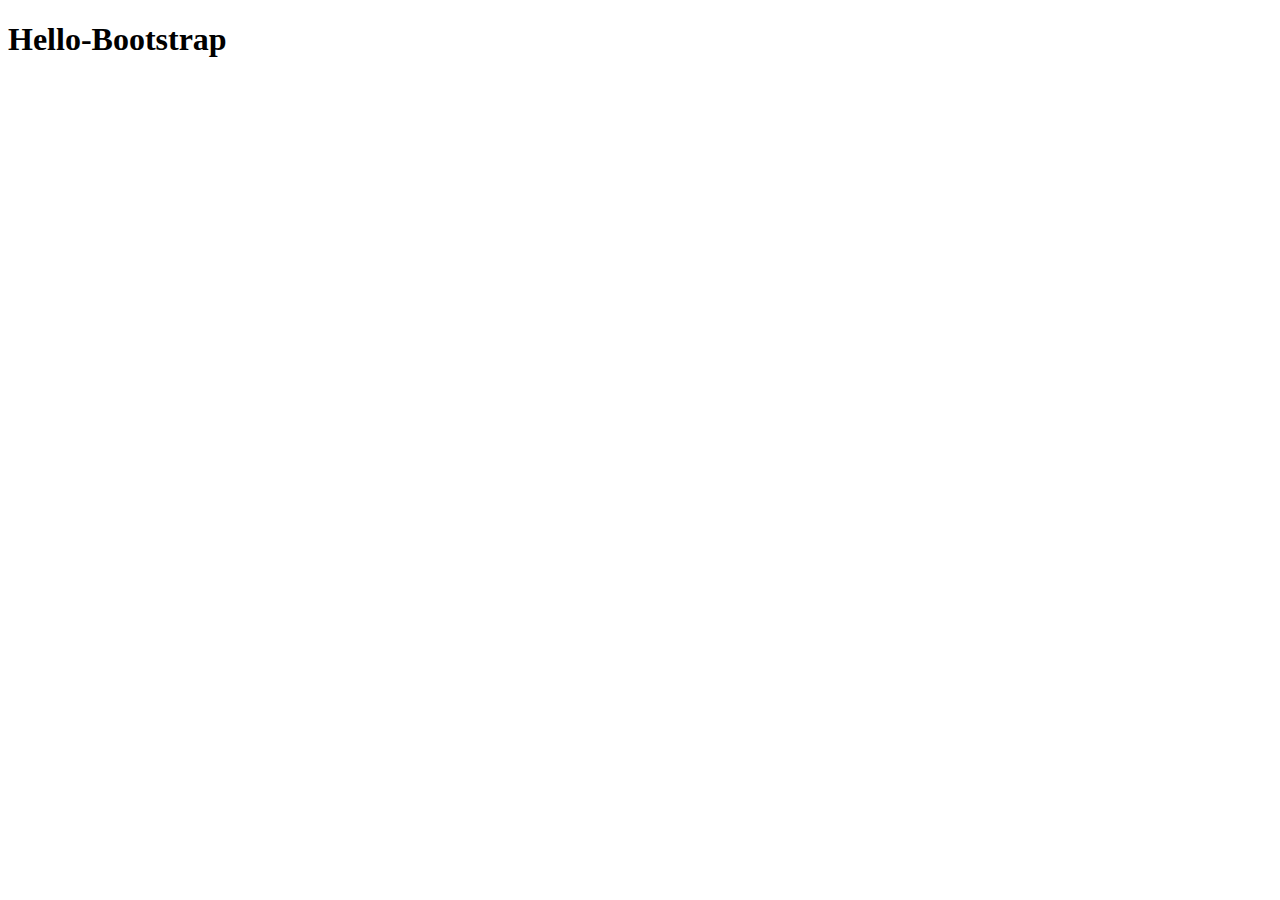
==== index.html @ 2511e0ae "Day 4 project" ====
<!DOCTYPE html>
<html lang="en">

<head>
    <meta charset="UTF-8">
    <meta name="viewport" content="width=device-width, initial-scale=1.0">
    <title>CRM landing</title>
    <link rel="stylesheet" href="https://stackpath.bootstrapcdn.com/bootstrap/5.0.0-alpha1/css/bootstrap.min.css"
        integrity="sha384-r4NyP46KrjDleawBgD5tp8Y7UzmLA05oM1iAEQ17CSuDqnUK2+k9luXQOfXJCJ4I" crossorigin="anonymous">
    <script src="https://cdn.jsdelivr.net/npm/popper.js@1.16.0/dist/umd/popper.min.js"
        integrity="sha384-Q6E9RHvbIyZFJoft+2mJbHaEWldlvI9IOYy5n3zV9zzTtmI3UksdQRVvoxMfooAo"
        crossorigin="anonymous"></script>
    <script src="https://stackpath.bootstrapcdn.com/bootstrap/5.0.0-alpha1/js/bootstrap.min.js"
        integrity="sha384-oesi62hOLfzrys4LxRF63OJCXdXDipiYWBnvTl9Y9/TRlw5xlKIEHpNyvvDShgf/"
        crossorigin="anonymous"></script>
    <link rel="stylesheet" href="css/main.css">
</head>

<body>
    <h1>Hello-Bootstrap</h1>
</body>

</html>
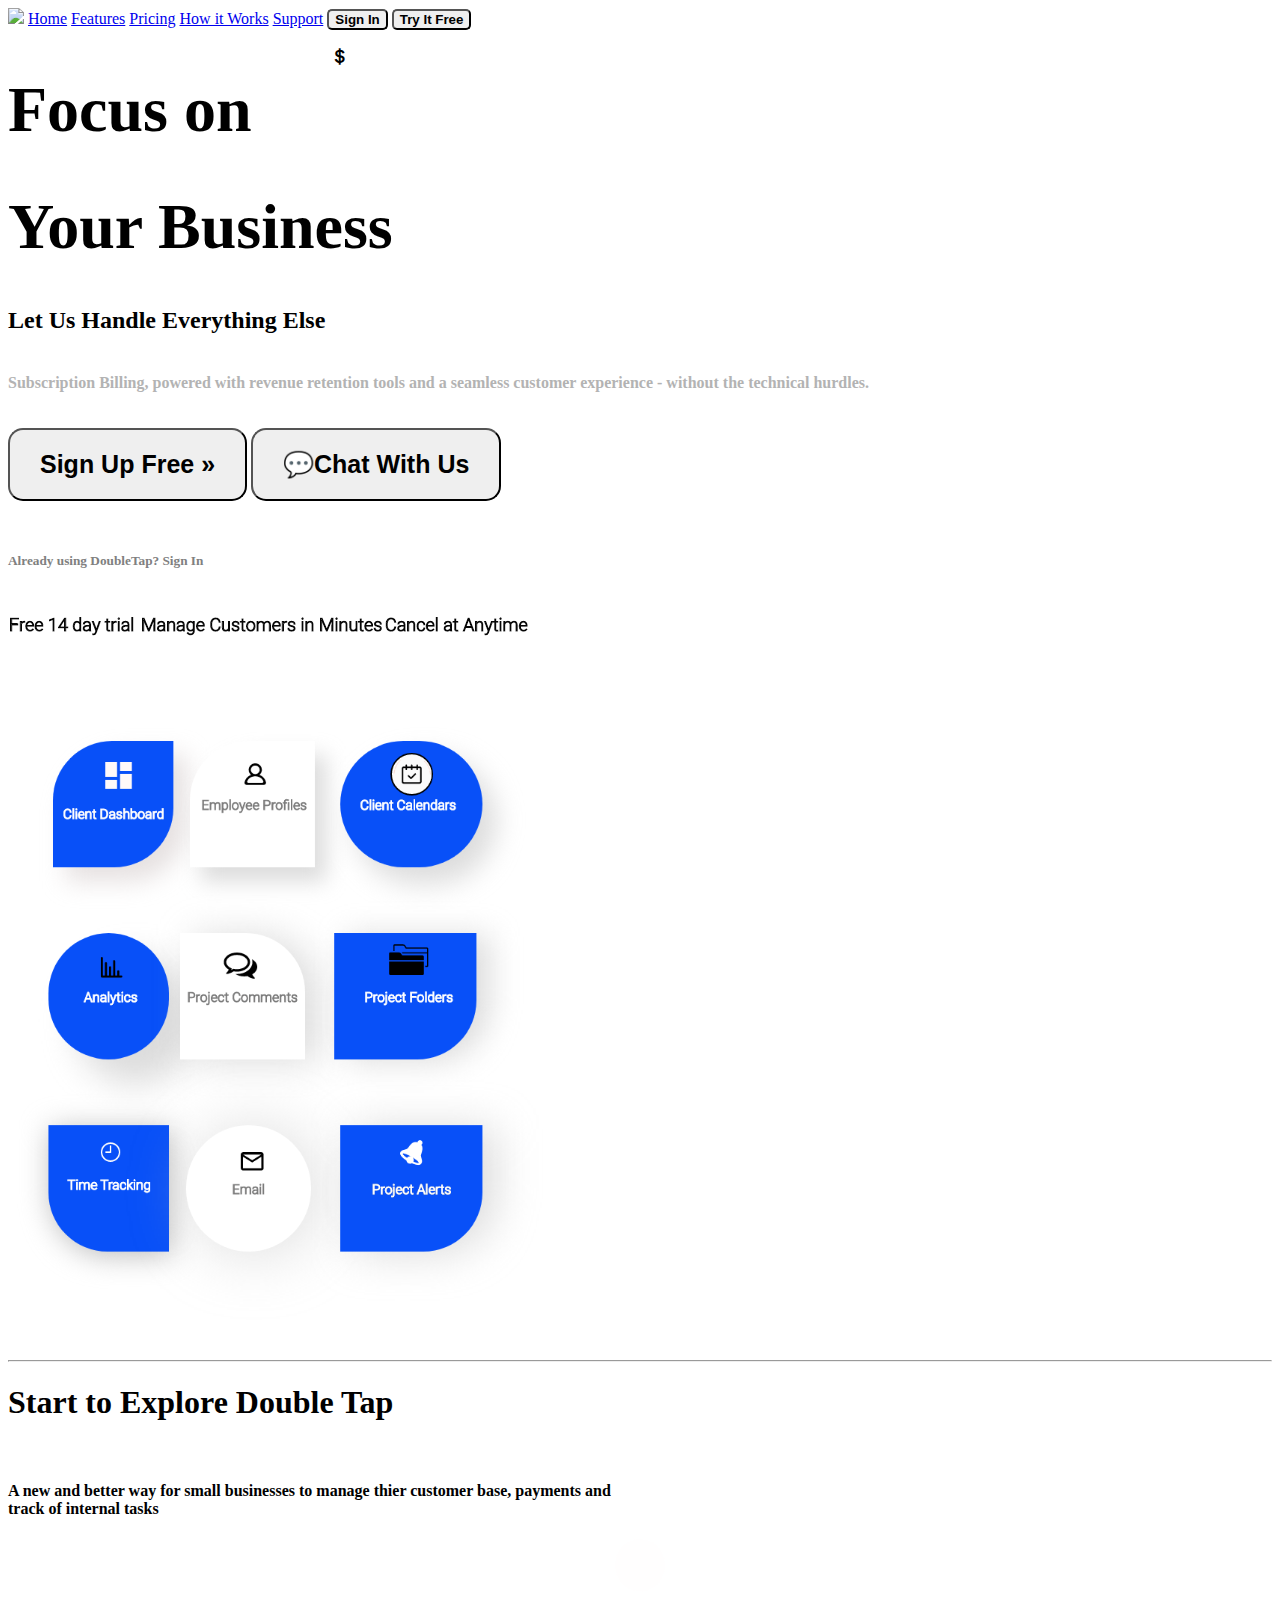
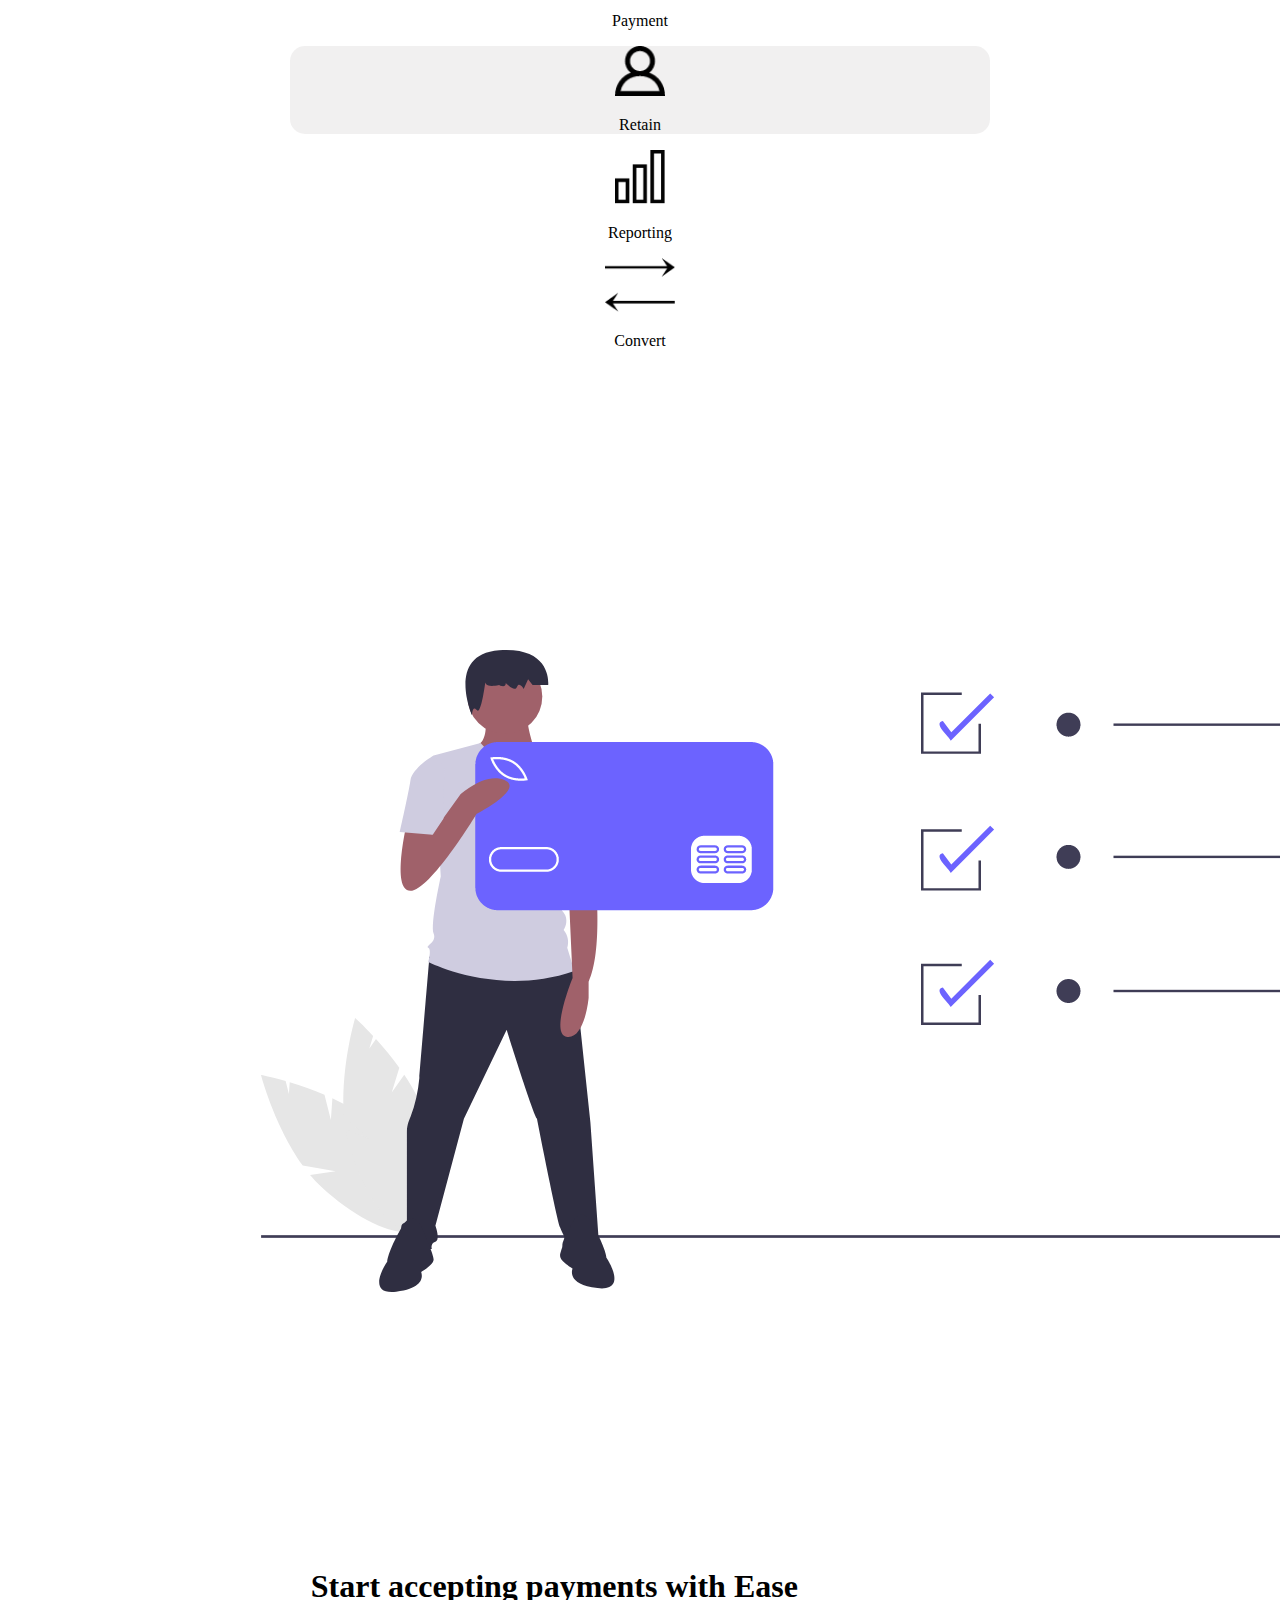
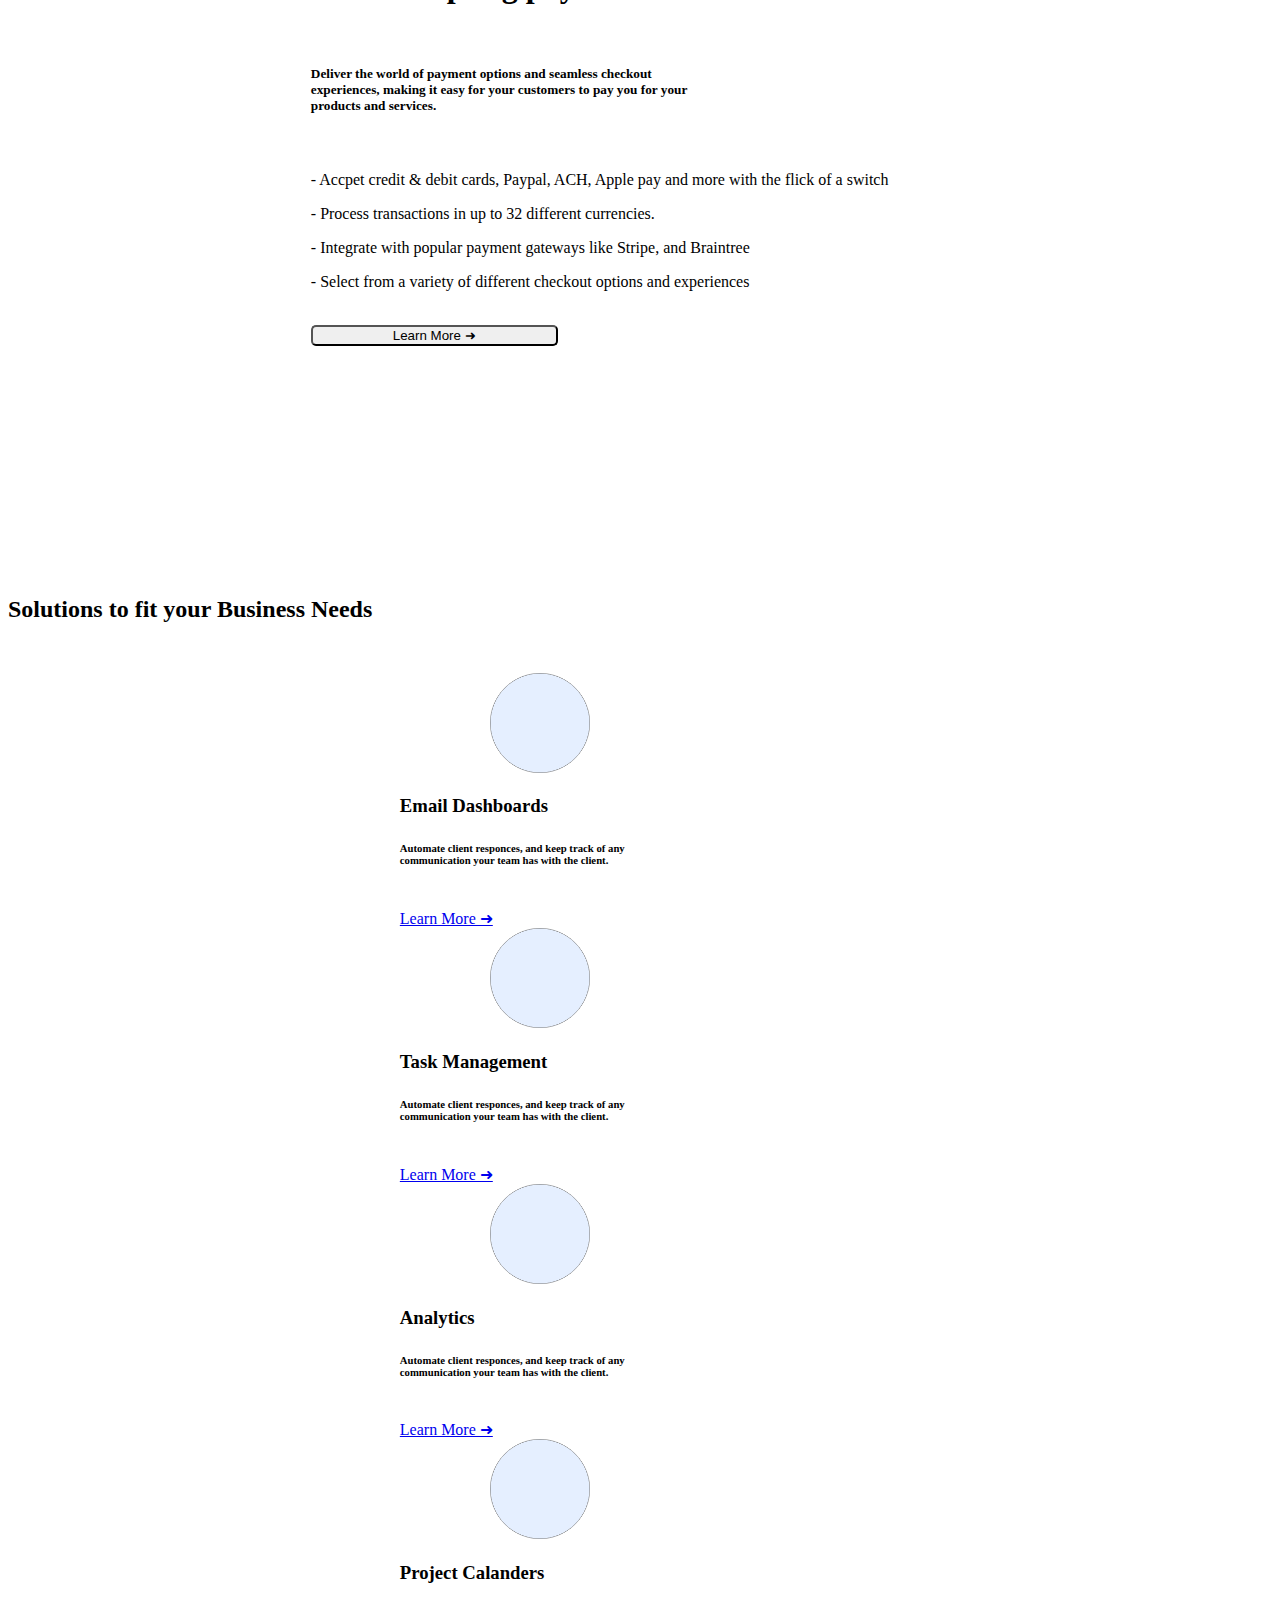
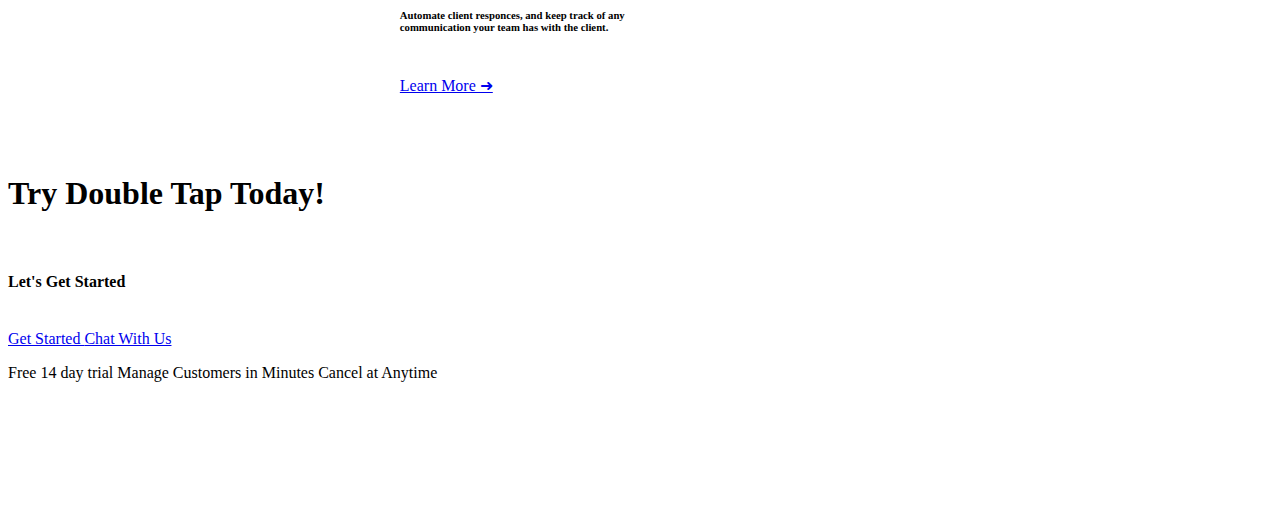
==== commit 9ff3dc98: "Main page complete" ====
--- a/index.html
+++ b/index.html
@@ -13,11 +13,198 @@
     <script src="https://stackpath.bootstrapcdn.com/bootstrap/5.0.0-alpha1/js/bootstrap.min.js"
         integrity="sha384-oesi62hOLfzrys4LxRF63OJCXdXDipiYWBnvTl9Y9/TRlw5xlKIEHpNyvvDShgf/"
         crossorigin="anonymous"></script>
+    <link rel="stylesheet" href="https://cdnjs.cloudflare.com/ajax/libs/font-awesome/6.3.0/css/all.min.css"
+        integrity="sha512-SzlrxWUlpfuzQ+pcUCosxcglQRNAq/DZjVsC0lE40xsADsfeQoEypE+enwcOiGjk/bSuGGKHEyjSoQ1zVisanQ=="
+        crossorigin="anonymous" referrerpolicy="no-referrer" />
     <link rel="stylesheet" href="css/main.css">
 </head>
 
 <body>
-    <h1>Hello-Bootstrap</h1>
+    <div id="nav-bar" class="container">
+        <div class="d-flex justify-content-around mt-3">
+            <img id="nav-left-pic" class="text-decoration-none" src="images/CRM-Main/logo.png">
+            <a id="nav-text" class="text-decoration-none text-dark" href="#">Home</a>
+            <a id="nav-text" class="text-decoration-none text-dark" href="#">Features</a>
+            <a id="nav-text" class="text-decoration-none text-dark" href="#">Pricing</a>
+            <a id="nav-text" class="text-decoration-none text-dark" href="#">How it Works</a>
+            <a id="nav-text" class="text-decoration-none text-dark" href="#">Support</a>
+            <a class="text-decoration-none text-dark" href="#"><button type="button"
+                    class="btn btn-outline-primary">Sign In</button></a>
+            <a class="text-decoration-none" href="#"><button type="button" class="btn btn-primary">Try
+                    It Free</button></a>
+        </div>
+    </div>
+    <div class="container">
+        <div class="row">
+            <div class="col-sm-6 pt-5">
+                <div class="card border border-0">
+                    <div id="top-left" class="card-body">
+                        <h1 class="card-title">Focus on</h1>
+                        <h1>Your Business</h1>
+                        <h2>Let Us Handle Everything Else</h2>
+                        <p class="card-text">Subscription Billing, powered with revenue retention tools and a seamless
+                            customer experience - without the technical hurdles.</p>
+                        <a href="#"><button type="button" class="btn btn-primary btn-lg">Sign Up Free
+                                &raquo;</button></a>
+                        <a href="#"><button type="button" class="btn btn-outline-primary btn-lg">&#128172;Chat With
+                                Us</button></a>
+                        <h5>Already using <b>Double</b>Tap? <a href="#"><b>Sign In</b></a></h5>
+                        <p id="bottom-left" class="d-flex justify-content-between"><img
+                                src="images/CRM-Main/Free 14 day trial.png"> <i class="fa-solid fa-circle pt-2 text-primary"></i><img
+                                src="images/CRM-Main/Manage Customers in Minutes.png"><i
+                                class="fa-solid fa-circle pt-2 text-primary"></i><img src="images/CRM-Main/Cancel at Anytime.png">
+                        </p>
+                    </div>
+                </div>
+            </div>
+            <div class="col-sm-6">
+                <img id="right-image" src="images/CRM-Main/Header-Side.png" alt="">
+            </div>
+        </div>
+    </div>
+    <hr>
+    <div>
+        <div class="card border border-0 pt-5">
+            <div class="card-body text-center">
+                <h1 id="start-to-explore">Start to Explore Double Tap</h1>
+                <br>
+                <h4>A new and better way for small businesses to manage thier customer base, payments and <br> track of
+                    internal tasks</h4>
+            </div>
+        </div>
+    </div>
+    <div id="start-4-box" class="container row">
+        <div class="col align-self-center">
+            <div id="explore-border" class="card bg-primary">
+                <div id="payment-img" class="card-body">
+                    <img src="images/CRM-Main/Path 25.png" class="card-img-top">
+                    <h3>&#65284;</h3>
+                    <p class="card-title text-white pt-3">Payment</p>
+                </div>
+            </div>
+        </div>
+        <div class="col align-self-center">
+            <div id="explore-border" class="card" style="background-color: rgba(231, 230, 230, 0.595);">
+                <div id="retain-img" class="card-body">
+                    <img src="images/CRM-Main/Page-1.png" class="card-img-top">
+                    <p class="card-title pt-3">Retain</p>
+                </div>
+            </div>
+        </div>
+        <div class="col align-self-center">
+            <div id="explore-border" class="card">
+                <div id="reporting-img" class="card-body">
+                    <img src="images/CRM-Main/layer1.png" class="card-img-top">
+                    <p class="card-title pt-3">Reporting</p>
+                </div>
+            </div>
+        </div>
+        <div class="col align-self-center">
+            <div id="explore-border" class="card">
+                <div id="convert-img" class="card-body">
+                    <img src="images/CRM-Main/upanddown opposite sidebyside updown directions two arrows.png"
+                        class="card-img-top">
+                    <p class="card-title pt-3">Convert</p>
+                </div>
+            </div>
+        </div>
+    </div>
+    <div id="start-accepting" class="card">
+        <div class="row">
+            <div id="start-accepting-img" class="col-md-4">
+                <img src="images/CRM-Main/credit-card-picture@2x.png" class="img-fluid rounded-start" alt="...">
+            </div>
+            <div id="start-accepting-body" class="col bg-primary">
+                <div class="card-body ">
+                    <div class="text-white">
+                        <h1 class="card-title">Start accepting payments with Ease</h1>
+                        <br>
+                        <h5 class="card-text">Deliver the world of payment options and seamless checkout <br>
+                            experiences,
+                            making it easy for your customers to pay you for your <br> products and services.</h5>
+                        <br>
+                        <p>- Accpet credit & debit cards, Paypal, ACH, Apple pay and more with the flick of a switch</p>
+                        <p>- Process transactions in up to 32 different currencies.</p>
+                        <p>- Integrate with popular payment gateways like Stripe, and Braintree</p>
+                        <p>- Select from a variety of different checkout options and experiences</p>
+                    </div>
+                    <br>
+                    <button type="button" class="btn btn-outline-light bt-lg">Learn More &#10140;</button>
+                </div>
+            </div>
+        </div>
+    </div>
+    <div class="card border border-0">
+        <div class="card-body text-center">
+            <h2>Solutions to fit your Business Needs</h2>
+        </div>
+    </div>
+    <div id="solutions-to-fit" class="row row-cols-md-2 text-center">
+        <div class="col">
+            <div class="card border border-0" style="width: 18rem;">
+                <i id="laptop-card" class="fa-solid fa-laptop text-primary"></i>
+                <img src="images/CRM-Main/Ellipse -1.png" class="card-img-top">
+                <div class="card-body">
+                    <h3 class="card-title">Email Dashboards</h4>
+                        <h6 class="card-text">Automate client responces, and keep track of any communication your team
+                            has with the client.</h6>
+                        <br>
+                        <a href="#" class="btn btn-outline-dark">Learn More &#10140;</a>
+                </div>
+            </div>
+        </div>
+        <div class="col">
+            <div class="card border border-0" style="width: 18rem;">
+                <i id="task-card" class="fa-solid fa-list-check text-primary"></i>
+                <img src="images/CRM-Main/Ellipse -1.png" class="card-img-top">
+                <div class="card-body">
+                    <h3 class="card-title">Task Management</h3>
+                    <h6 class="card-text">Automate client responces, and keep track of any communication your team has
+                        with the client.</h6>
+                    <br>
+                    <a href="#" class="btn btn-outline-dark">Learn More &#10140;</a>
+                </div>
+            </div>
+        </div>
+        <div class="col pt-5">
+            <div class="card border border-0" style="width: 18rem;">
+                <i id="analytics-card" class="fa-solid fa-chart-column text-primary"></i>
+                <img src="images/CRM-Main/Ellipse -1.png" class="card-img-top">
+                <div class="card-body">
+                    <h3 class="card-title">Analytics</h3>
+                    <h6 class="card-text">Automate client responces, and keep track of any communication your team has
+                        with the client.</h6>
+                    <br>
+                    <a href="#" class="btn btn-outline-dark">Learn More &#10140;</a>
+                </div>
+            </div>
+        </div>
+        <div class="col pt-5">
+            <div class="card border border-0" style="width: 18rem;">
+                <i id="project-card" class="fa-regular fa-calendar-days text-primary"></i>
+                <img src="images/CRM-Main/Ellipse -1.png" class="card-img-top">
+                <div class="card-body">
+                    <h3 class="card-title">Project Calanders</h3>
+                    <h6 class="card-text">Automate client responces, and keep track of any communication your team has
+                        with the client.</h6>
+                    <br>
+                    <a href="#" class="btn btn-outline-dark">Learn More &#10140;</a>
+                </div>
+            </div>
+        </div>
+    </div>
+    <div id="footer" class="card border border-0 bg-primary text-center" style="width: 100%">
+        <div class="card-body text-white">
+            <h1 class="card-title">Try Double Tap Today!</h1>
+            <br>
+            <h4 class="card-text">Let's Get Started</h4>
+            <br>
+            <a href="#" class="btn btn-success btn-lg">Get Started <i class="fa-solid fa-angles-right pl-5 "></i></a>
+            <a href="#" class="btn btn-light text-primary btn-lg"> <i class="fa-regular fa-comment-dots pr-4"></i>Chat With Us</a>
+            <p class="mt-4">Free 14 day trial <i class="fa-solid fa-circle pt-1 pl-4 pr-4"></i> Manage Customers in Minutes <i
+                    class="fa-solid fa-circle pl-4 pr-4"></i> Cancel at Anytime</p>
+        </div>
+    </div>
 </body>
 
 </html>--- a/css/main.css
+++ b/css/main.css
@@ -0,0 +1,192 @@
+.nav-links {
+    justify-content: space-between;
+}
+
+#nav-bar {
+    max-width: 100%;
+}
+
+
+#nav-bar button {
+    font-weight: 650;
+    border-radius: 5px;
+}
+
+#nav-text {
+    padding-top: 15px;
+    font-weight: 500;
+}
+
+#top-left h1 {
+    font-size: 400%;
+    font-weight: bolder;
+}
+
+#top-left p {
+    font-size: medium;
+    color: rgb(179, 179, 179);
+    font-weight: 650;
+    padding-bottom: 20px;
+    padding-top: 20px;
+}
+
+#top-left button {
+    padding: 20px 30px;
+    font-size: 25px;
+    border-radius: 15px;
+    font-weight: 600;
+}
+
+#top-left h5 {
+    padding-top: 30px;
+    color: gray;
+    font-weight: 600;
+}
+
+#top-left h5 a {
+    text-decoration: none;
+    color: gray;
+}
+
+#bottom-left {
+    padding-top: 20px;
+}
+
+#right-image {
+    padding-top: 40px;
+    width: 550px;
+}
+
+#how-it-works {
+    font-weight: 700;
+}
+
+#start-to-explore {
+    font-weight: 650;
+}
+
+
+#start-4-box {
+    margin: auto;
+    text-align: center;
+    width: 700px;
+}
+
+#explore-border{
+    border-radius: 15px;
+}
+
+#payment-img img {
+    position: relative;
+    width: 50px;
+}
+
+#payment-img h3 {
+    position: absolute;
+    top: 0;
+    padding-left: 40px;
+    padding-top: 25px;
+}
+
+#retain-img img {
+    text-align: center;
+    width: 50px;
+}
+
+#reporting-img img {
+    text-align: center;
+    width: 50px;
+}
+
+#convert-img img {
+    text-align: center;
+    width: 70px;
+}
+
+#start-accepting-img {
+    padding-top: 150px;
+    padding-bottom: 150px;
+}
+
+
+#start-accepting {
+    width: 60%;
+    border-radius: 20px;
+    margin-left: 20%;
+    margin-top: 150px;
+    margin-bottom: 150px;
+}
+
+#start-accepting-body{
+    padding-top: 100px;
+    padding-bottom: 100px;
+    padding-left: 50px;
+    border-top-right-radius: 20px;
+    border-bottom-right-radius: 20px;
+}
+
+#start-accepting-body h1{
+    font-weight:bold;
+}
+
+#start-accepting-body button{
+    padding-left: 80px;
+    padding-right: 80px;
+    border-radius: 5px;
+    border-width: 2px;
+}
+
+#solutions-to-fit{
+    width: 50%;
+    margin-left: 31%;
+    margin-top: 50px;
+}
+
+#solutions-to-fit img{
+    width: 100px;
+    margin-left: 90px;
+ 
+}
+
+#laptop-card{
+    position: absolute;
+    font-size: 50px;
+    padding-left: 107px;
+    padding-top: 20px; 
+}
+
+#task-card{
+    position: absolute;
+    font-size: 50px;
+    padding-left: 115px;
+    padding-top: 25px; 
+}
+
+#analytics-card{
+    position: absolute;
+    font-size: 50px;
+    padding-left: 115px;
+    padding-top: 25px; 
+}
+
+#project-card{
+    position: absolute;
+    font-size: 50px;
+    padding-left: 117px;
+    padding-top: 25px; 
+}
+
+#footer h1{
+    font-weight:bold;
+}
+
+#footer{
+    margin-top: 80px;
+    padding-bottom: 100px;
+}
+
+.fa-solid{
+    font-size: 10px;
+    text-align: center;
+
+}